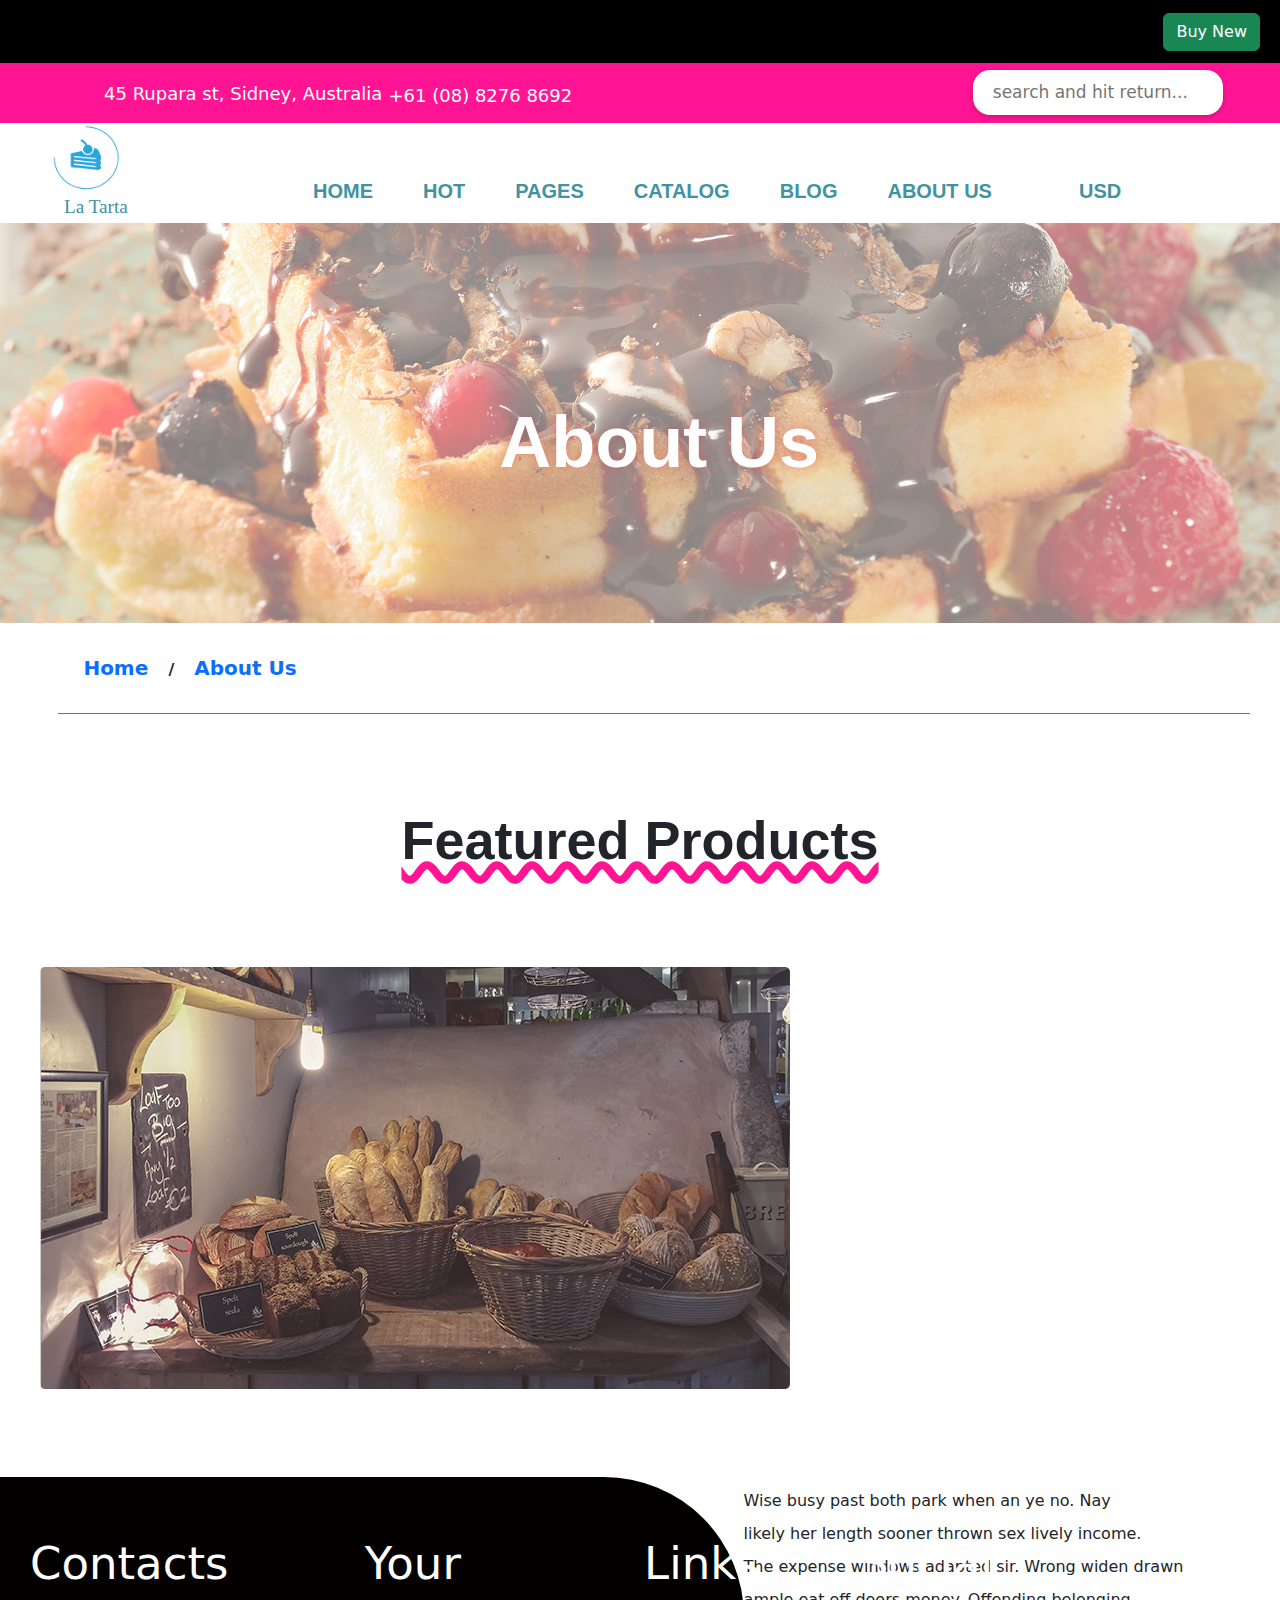
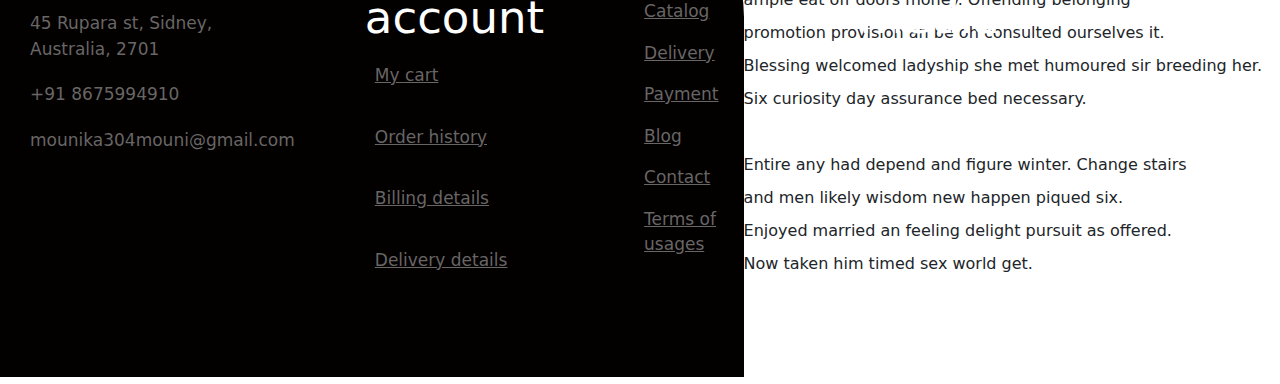
==== aboutus.html @ 15e30f06 "Add files via upload" ====
<html>
    <head>
        <link rel="icon" type="image/x-icon" href="image bakery/logo web.png">

        <title>la la backery about us</title>
        <link href="https://cdn.jsdelivr.net/npm/bootstrap@5.3.3/dist/css/bootstrap.min.css" rel="stylesheet" integrity="sha384-QWTKZyjpPEjISv5WaRU9OFeRpok6YctnYmDr5pNlyT2bRjXh0JMhjY6hW+ALEwIH" crossorigin="anonymous">
        <link rel="stylesheet" href=" css .css">
        <link rel="stylesheet" href="https://cdnjs.cloudflare.com/ajax/libs/font-awesome/6.6.0/css/all.min.css" integrity="sha512-Kc323vGBEqzTmouAECnVceyQqyqdsSiqLQISBL29aUW4U/M7pSPA/gEUZQqv1cwx4OnYxTxve5UMg5GT6L4JJg==" crossorigin="anonymous" referrerpolicy="no-referrer" />
    </head>
    <!-- /* =======================================
    logo and button
    =========================================== */ -->
    <div class="envato-ligo">
        <!-- <img class="logo-image-one" src="c:\Users\admin\Downloads\Envato-Free-Trial-1.png"> -->

        <div class=" justify-content-center">
            <a href="#"><button class="btn btn-success">Buy New</button></a>
            </div>

        </div>


        <!-- /* ==================================================
address and number search bar
============================================= */ -->
    <div class="address-number-seach">
        <p class="address-bar"><i class="fa-solid fa-location-dot fa-beat"></i>&emsp14; 45 Rupara st, Sidney, Australia</p>
       
        <h5 class="phone-bar"><i class="fa-solid fa-phone fa-shake"></i>&emsp14;+61 (08) 8276 8692</h5>

        <div class="search-bar">
            <input type="text" placeholder="search and hit return...">
            <i class="fa-solid fa-magnifying-glass fa-flip"></i>
        </div>
        
    </div>

    <!-- ================================================
    header section
    =================================================== -->
<body>
    <img src="image bakery/about-first -img.jpg" style="height: 500px;width: 100%;opacity: 0.5;">
    
   

    <header>
       <div class="logo-two">
        <img src="image bakery/logo web.png">
        <!-- <img src="c:\Users\admin\Pictures\cack logooooo.jfif"> -->
        <p style="font-size: 1.2rem;margin-inline-start: 5%;font-family: 'Brush Script MT', cursive;color: rgb(66, 147, 161);">La Tarta</p>
       </div>

       <div class="navbar">

        
        <ul>
            <li><a href="index.html" style="font-weight: 600;">HOME</a></li>
            <li class="dropdown-hot"><a href="#" style="font-weight: 600;">HOT</a>

                <div class="hot-page-drodown">
                    <br><br>
                     <div class="product-hot manu-1" style="display: flex;">
                        <!-- ---------------------------------
                        hot manu-1
                        -------------------------------------- -->
                        &emsp13;&emsp14; &emsp13;&emsp14;
                        <div class="product-manu-hot-area">
                            <img src="image bakery\manu-product 5.jpg">
                            <p class="manu-title" style="text-align: center;padding: 35;font-size: 20.8px;font-weight: 600;">Chocolate cake with<br> berries and fruits</p>
                            <p class="menu-concent" style="text-align: justify;margin-inline-start: 10%;margin-top: -28px;line-height: 1.88;">Attachment astonished to on<br> appearance imprudence so<br> collecting in excellence. Tiled<br> way blind lived whose new.<br> The for fully had she there<br> leave merit enjoy forth.</p>
                            <hr style="margin-top: 38px;">
                            <p class="manu-price-hot" ><i class="fa-solid fa-indian-rupee-sign"></i>120</p>
                            <button class="manu-rate-hot">-
                                <input class="input-value-hot"type="text">
                                <input class="input-plue-value-hot" type="button" value="+">
                                </button>
                                
                                <div class="meanu-btn">
                                    <button style="width: 65%;height: 45px;margin-inline-start: 20px;margin-top: 30px;border-radius: 25px;background-color: deeppink;border:  solid 0px currentColor;color: white;font-weight: 600;"><a href="#" style="text-decoration: none;color: white;">ADD TO CART</a></button>
                                   </div>
                        </div>
                          <!--  ---------------------------------
                        hot manu-2
                        -------------------------------------- -->
                            &emsp13;&emsp14; &emsp13;&emsp14;&emsp13;&emsp14;
                        <div class="product-manu-hot-area">
                            <img src="image bakery\manu-product 1.jpg">
                            <p class="manu-title" style="text-align: center;padding: 35;font-size: 20.8px;font-weight: 600;">Rolled pancakes with banana</p>
                            <p class="menu-concent" style="text-align: justify;margin-inline-start: 14%;margin-top: -28px;line-height: 1.88;">Comparison dissimilar<br> unpleasant six compliment<br> two unpleasing any add.<br> Ashamed my company<br> thought wishing colonel it</p>
                            <hr style="margin-top: 65px;">
                            <p class="manu-price-hot" ><i class="fa-solid fa-indian-rupee-sign"></i>120</p>
                            <button class="manu-rate-hot">-
                                <input class="input-value-hot"type="text">
                                <input class="input-plue-value-hot" type="button" value="+">
                                </button>

                                <div class="meanu-btn">
                                    <button style="width: 65%;height: 45px;margin-inline-start: 20px;margin-top: 30px;border-radius: 25px;background-color: deeppink;border:  solid 0px currentColor;color: white;font-weight: 600;"><a href="#" style="text-decoration: none;color: white;">ADD TO CART</a></button>
                                   </div>
                        </div>
                      <!--  ---------------------------------
                        hot manu-3
                        -------------------------------------- -->
                        &emsp13;&emsp14; &emsp13;&emsp14; &emsp13;
                        <div class="product-manu-hot-area">
                            <img src="image bakery\manu-product 3.jpg">
                            <p class="manu-title" style="text-align: center;padding: 35;font-size: 20.8px;font-weight: 600;">Chocolate cake with<br> berries and fruits</p>
                            <p class="menu-concent" style="text-align: justify;margin-inline-start: 10%;margin-top: -28px;line-height: 1.88;">Attachment astonished to on<br> appearance imprudence so<br> collecting in excellence. Tiled<br> way blind lived whose new.<br> The for fully had she there<br> leave merit enjoy forth.</p>
                            <hr style="margin-top: 38px;">
                            <p class="manu-price-hot" ><i class="fa-solid fa-indian-rupee-sign"></i>120</p>
                            <button class="manu-rate-hot">-
                                <input class="input-value-hot"type="text">
                                <input class="input-plue-value-hot" type="button" value="+">
                                </button>

                                <div class="meanu-btn">
                                    <button style="width: 65%;height: 45px;margin-inline-start: 20px;margin-top: 30px;border-radius: 25px;background-color: deeppink;border:  solid 0px currentColor;color: white;font-weight: 600;"><a href="#" style="text-decoration: none;color: white;">ADD TO CART</a></button>
                                   </div>

                        </div>
                         <!--  ---------------------------------
                        hot manu-4
                        -------------------------------------- -->
                        &emsp13;&emsp14; &emsp13;&emsp14; &emsp13;&emsp14; 
                        <div class="product-manu-hot-area">
                            <img src="image bakery\manu-product 4.jpg">
                            <p class="manu-title" style="text-align: center;padding: 35;font-size: 20.8px;font-weight: 600;">Chocolate cake with<br> berries and fruits</p>
                            <p class="menu-concent" style="text-align: justify;margin-inline-start: 13%;margin-top: -28px;line-height: 1.88;">Him everything melancholy<br> uncommonly but solicitude<br> inhabiting projection off.<br> Connection stimulated<br> estimating excellence an<br> to impression.</p>
                            <hr style="margin-top: 38px;">
                            <p class="manu-price-hot" ><i class="fa-solid fa-indian-rupee-sign"></i>120</p>
                            <button class="manu-rate-hot">-
                                <input class="input-value-hot"type="text">
                                <input class="input-plue-value-hot" type="button" value="+">
                                </button>

                                <div class="meanu-btn">
                                    <button style="width: 65%;height: 45px;margin-inline-start: 20px;margin-top: 30px;border-radius: 25px;background-color: deeppink;border:  solid 0px currentColor;color: white;font-weight: 600;"><a href="#" style="text-decoration: none;color: white;">ADD TO CART</a></button>
                                   </div>

                        </div>
                </div>
            
            
            
            
            </li>
            <li class="dropdown"><a href="#" class="drop-down" style="font-weight: 600;">PAGES<i class="fa-solid fa-caret-down"></i></a>
            
                <div class="dropdown-content">
                    <a href="#" style="font-size: 17px; text-align: justify;">Blog list post</a>
                    <a href="#" style="border-top: solid 0.1px rgb(107, 106, 106);font-size: 17px;text-align: justify;">Blog single post</a>
                    <a href="#" style="border-top: solid 0.1px rgb(107, 106, 106);font-size: 17px;text-align: justify;">Catalog gired</a>
                    <a href="#" style="border-top: solid 0.1px rgb(107, 106, 106);font-size: 17px;text-align: justify;">Producate details</a>
                    <a href="#" style="border-top: solid 0.1px rgb(107, 106, 106);font-size: 17px;text-align: justify;">About us</a>
                    <a href="#" style="border-top: solid 0.1px rgb(107, 106, 106);font-size: 17px;text-align: justify;">Shopping cart</a>
                    <a href="#" style="border-top: solid 0.1px rgb(107, 106, 106);font-size: 17px;text-align: justify;">Sing up</a>
                    <a href="#" style="border-top: solid 0.1px rgb(107, 106, 106);font-size: 17px;text-align: justify;">User account</a>

                  </div> </li>
            <li><a href="catalog.html" style="font-weight: 600;">CATALOG</a></li>
            <li><a href="blog.html" style="font-weight: 600;">BLOG</a></li>
            <li><a href="aboutus.html" style="font-weight: 600;">ABOUT US</a></li>&emsp14;&emsp13;&emsp14;&emsp13;&emsp14;&emsp13;&emsp14;&emsp13;
            <li class="dropdown-two"><a href="#" style="font-weight: 600;">USD<i class="fa-solid fa-caret-down"></i></a>
                 
                <div class="dropdown-content-two">
                    <a href="#" style="font-size: 17px;text-align: justify;">GBP</a>
                    <a href="#" style="border-top: solid 0.1px rgb(107, 106, 106);font-size: 17px;text-align: justify;">AUD</a>
    
                    </div> </li>&emsp13;&emsp14;&emsp13;&emsp14;&emsp13;&emsp14;
                    <i class="fa-solid fa-cart-shopping" style="color:rgb(66, 147, 161);font-size: 20px;;"></i>
    
            </ul>
    
           </div>
  

           <div class="img-title">
            <p>About Us</p>

           </div>
    </header>
</body>

      <div class="short-cut-key">
        <a href="#">Home</a> <b>/</b> 
        <a href="#">About Us</a>
        <div style="border-bottom: solid 0.1px rgb(111, 114, 114);padding: 15px;margin-inline-start: -10px;"></div>

      </div>

      <h1 class="title-product">Featured Products</h1>

      <br>
      <br>

      <div class="img-to-about">
        <img class="about-img-one" src="image bakery/about-img-1.jpg">
        <p class="about-the-concent">Wise busy past both park when an ye no.
             Nay<br> likely her length sooner thrown sex lively income.<br>
             The expense windows adapted sir. Wrong widen drawn<br> ample eat off doors money.
             Offending belonging<br> promotion provision an be oh consulted ourselves it.<br>
            Blessing welcomed ladyship she met humoured sir breeding her.<br>
            Six curiosity day assurance bed necessary.<br><br>Entire any had depend and figure winter. Change stairs<br> and men likely wisdom new happen piqued six.<br>Enjoyed married an feeling delight pursuit as offered. <br>Now taken him timed sex world get.

          </p>
      </div>
      
 <!-- ========================================================
                     footer area
       =========================================================== -->

       <br><br>
       <div class="footer-area">
           <footer>
               <div class="footer-content-one">
              <h1 class="footer-title">Contacts</h1> 
              <p>45 Rupara st, Sidney, Australia, 2701</p>
              <p>+91 8675994910</p>
              <p>mounika304mouni@gmail.com</p>
               </div>

               <div class="footer-content-two">
                   <h1 class="footer-title">Your account</h1> 
                  
                   <p>My cart</p>
                   <p>Order history</p>
                   <p>Billing details</p>
                   <p>Delivery details</p>
               </div>
               
               <div class="footer-content-three">
                   <h1 class="footer-title">Links</h1> 
                   <p>Catalog</p>
                   <P>Delivery</P>
                   <p>Payment</p>
                   <p>Blog</p>
                   <p>Contact</p>
                   <p>Terms of usages</p>
               </div>

               <div class="footer-content-four">
                   <h1 class="footer-title">Social media</h1> 
                   <i class="fa-brands fa-square-facebook fa-bounce" style="color: #f0f2f4; "></i>    
                   <i class="fa-brands fa-square-instagram fa-bounce" style="color: #f0f2f4;"></i>      
                   <i class="fa-brands fa-square-twitter fa-bounce" style="color: #f0f2f4;"></i>   
                   <i class="fa-brands fa-pinterest fa-bounce" style="color: #f0f2f4;"></i>       
               </div>
               

           </footer>

       </div>
</html>
---- css .css ----
/* -------------------------------------------------------------------------
     index page
------------------------------------------------------------------------- */
/* =======================================
logo and button
=========================================== */
.envato-ligo{
    background: black;
    height: 70px;
    margin-top: -7px;
    /* margin-right: -7px; */
    margin-left: -8px;
   
}

.logo-image-one{
    height: 55px;
    width: 12%;
}
.justify-content-center{
    float: right;
    margin-right: 20px;
    margin-top: 20px;
}
/* ==================================================
address and number search bar
============================================= */
.address-number-seach{
    background-color: deeppink;
    height: 60px;
}
.address-bar {
    font-size: 18px;
    color: white;
    margin-inline-start: 6%;
    padding: 17px;
}
.address-bar:hover{
    text-decoration: underline;
}
.phone-bar{
    margin-inline-start: 30%;
    margin-top: -55px;
    font-size: 18px;
    color: white;
}
.search-bar{
    margin-inline-start: 76%;
    margin-top: -3.5%;
}

.search-bar input{
    width: 250px;
    font-size: 17px;
    padding: 10px 20px;
    border-radius: 17px;
    border: none;
    box-shadow: 0px 2px 5px rgba(0, 0, 0, 0.2);
}
/* .address-bar input:focus{
    width: 350px;
} */
.search-bar input:hover{
    color: rgb(243, 6, 6);
    font-weight:500;
}

.search-bar i{
    position: absolute;
    right: 100px;
    margin-top: 15px;
    font-size: 17px;  
}

.search-bar i:hover{
    color:deeppink;
}


/* <!-- ================================================
    header section
    =================================================== --> */

/* body{ */
    /* background: url("slider-1 imge.jpg") no-repeat;
    height: 500px;
    width: 100%;
    min-height: 100vh;
    background-size:cover; */
    /* background-position: center;  */
/*    
} */
header{
       
    top: 0;
    left: 0;
    right: 0;
    background:white;
    position: absolute;
    /* height: 100px; */
    /* padding: 10px 7%; */
    /* padding: -1px; */
    z-index: 1000;
    margin-top: 123px;
    height: 100px;
}
.logo-two img{
    height: 70px;
    width: 70px;
    /* clip-path: circle(45%); */
    border-radius: 20px;
    margin-inline-start: 4%;
}

.navbar ul{
    list-style-type: none;
    display: flex;
    align-items: center;
    margin-inline-start: 20%;
    margin-top: -100px;
  
}
.navbar li{
    display: inline-block;
    text-align: center;
    padding: 30px 25px;
    
}
.navbar a{
    text-decoration: none;
    font-family: Arial, Helvetica, sans-serif;
    font-size: 20px;
    /* padding: 10px  16px; */
    text-align: center;
    cursor: pointer;
    display: block; 
    color: rgb(66, 147, 161);
   
 }
.navbar a:hover{
    color: deeppink;
}
.dropdown-content{
    display: none;
    position: absolute;
    min-width: 200px;
    max-height: 390px;
    /* z-index: 1; */
    background: white;
    padding:  26px;
    font-size: 15px;
    margin-inline-start: -20px;
    line-height: 40px;

        
}
.dropdown-content a:hover{
    color: deeppink;
    cursor: pointer;
    text-decoration: underline;
}
.dropdown:hover .dropdown-content{
    display: block;
}
.dropdown-content-two{
    display: none;
    position: absolute;
    min-width: 100px;
    max-height: 140px;
    /* z-index: 1; */
    background: white;
    padding:  50px;
    font-size: 15px;
    margin-inline-start: -5px;
    line-height: 40px;
    
}
.dropdown-content-two a:hover{
    color: deeppink;
    cursor: pointer;
    text-decoration: underline;
}
.dropdown-two:hover .dropdown-content-two{
    display: block;
}
/* ==============================================
hot page drop
============================================== */
.hot-page-drodown{
    background-color:white;
    height: 860px;
    width: 88%;
    box-shadow: 5px 15px 5px darkgray;
    display: none;
    position: absolute;
    margin-top: 15px;
    margin-inline-start: -300px;
}
.dropdown-hot:hover .hot-page-drodown{
    display: block;

}
.product-manu-hot-area{
    /* background-color: #030000; */
    border: solid 1px darkgray;
    height: 770px;
    width: 22%;
}
.manu-price-hot{
    text-align: justify;
    margin-inline-start: 25px;
    color: rgb(66, 147, 161) ;
     font-weight: 700;
     font-size: 25px;
    
}
.manu-rate-hot{
    border-radius: 50%;
    width: 30px;
    height: 30px;
    margin-top: -50px;
    border: solid 0 currentColor;
    color: #fff;
    background-color: #030000;
}
.manu-rate-hot:hover{
    background-color: deeppink;
}
.input-value-hot{
    
    height: 30px;
    width: 30px;
    margin-top: -25px;
    border-radius: 10px;
    margin-inline-start: 30px;
    text-align: center;
}
.input-plue-value-hot{
    height: 30px;
    width: 30px;
    border-radius: 50%;
    background-color: black;
    color: white;border: solid 0px currentColor;margin-inline-start: 75px;margin-top: -28px;
    margin-top: -30px;

}
/* =============================================
slider text
-=============================================== */

.slider-text-content{
    background-color: white;
    height: 265px;
    width: 590px;
   margin-inline-start: 150px;
   margin-top: 60px;
   border-radius: 15px;
   margin-top: 70px;
   box-shadow: 10px 10px 10px rgb(68, 62, 62);
}
.slider-text-title{
    font-size: 75px;
    text-align: center;
    color: deeppink;
    font-family: 'Brush Script MT', cursive;
    font-weight:550;
    
}
.slider-text-two{
    font-size: 25px;
    color: black;font-weight: 600;
    margin-top: -27px;
    margin-inline-start: 8%;
    
}
.but-add-cart{
    color: white;
    margin-inline-start: 55px;
    height: 49px;
    width: 30%;
    background-color: deeppink;
    border-radius: 26px;
    font-size: 17px;
    font-weight: 600;
    border: 0px solid currentColor;
}
.slider-text-price-old{
    font-size: 25px;
    margin-inline-start: 85px;
    text-decoration: line-through;
    color: darkgrey;
}
.slider-text-new-price{
    font-size: 45px;
    margin-inline-start: 15px;
    color: rgb(66, 147, 161) ;
}

/* <!-- ===========================================       -->
          <!-- box concent text 
      =====================================================     --> */

    /* ---------------------------------
    box-1    
     ---------------------------------- */
     .text-box-pink{
        background-color: deeppink;
        height: 330px;
        width: 350px;
        margin-inline-start: 8%;
        /* background: url("bg-sp_1.svg") repeat-y -14px bottom; */
    }
    .cake-img-first{
        padding: 33px;
    }
    .text-cake{
         color: white;
         margin-top: -25%;
         margin-inline-start: 150px;
    }
    .concent-text-cake{
        margin-top: 55px;
        margin-inline-start: 9%;
        line-height: 30px;
        color: white;
        font-size: 17px;
        
       
    }
/* ---------------------------------
    box-2
 ----------------------------------------       */

 .text-box-blue{
    background-color:cornflowerblue;
    height: 330px;
    width: 350px;
    margin-top: -24.5%;
    margin-inline-start: 38%;
}
.cake-img-second{
    padding: 31px;
}
.text-cake-second{
    color: white;
     margin-top: -25%;
     margin-inline-start: 145px;
}
.concent-text-cake-second{
    margin-top: 55px;
    margin-inline-start: 9%;
    line-height: 30px;
    color: white;
    font-size: 17px;
}
/* ---------------------------------
    box-3
 ----------------------------------------       */
 .text-box-green{
    height: 330px;
    width: 350px;
    background-color:yellowgreen;
    margin-inline-start: 68%;
    margin-top: -330px;
}
.cake-img-three{
    padding: 30px;
}
.text-cake-three{
    color: white;
     margin-top: -25%;
     margin-inline-start: 145px;
}
.concent-text-cake-three{
    margin-top: 55px;
    margin-inline-start: 9%;
    line-height: 30px;
    color: white;
    font-size: 17px;
}
/* <!-- ----------------------------------------------
       title area and imagess
       ------------------------------------------- --> */
       .title-product{
        text-align: center;
        font: bold 54px "Quattrocento Sans", sans-serif;
        margin-top: 65px;
        text-decoration:wavy;
        /* text-decoration-color: cornflowerblue; */
        text-decoration: underline wavy deeppink 8px;
    
    }
    /* =====================================
.product-cart 1
======================================= */
.product-cart{
    /* background-color: aqua; */
    height: 379px;
    width: 83%;
    margin-inline-start: 10%;
    margin-top: 50px;
    border: solid 0.1px darkgray;
 }
 .Products-img-title{
   float: right;
   /* justify-items: center; */
   padding: 3%;
  margin-right: 10.2%;
  font-size: 22px;
 }
 .Products-img-concent{
     float: right;
     /* margin-top: -270px; */
     margin-top: -320px;
     line-height: 30px;
     text-align: justify;
     margin-right: 2%;
     font-size: 16px;
     border-bottom: solid 1px darkgrey;
     padding: 15px;
 }
 .product-price{
     font-size: 25px;
    margin-inline-start: 53%;
     color: rgb(66, 147, 161) ;
     font-weight: 700;
     margin-top: -8%;
 }
 /* ------------------------------
button
------------------------------ */
.button-value-one{
    height: 30px;
    width: 30px;
    margin-inline-start: 63%;
    border-radius: 20px;
    font-size: 20px;
    background: black;
    border: 0px solid currentColor;
    margin-top: -50px;

}
.button-value-one:hover{
    background: deeppink;
}
.button-value-two{
    height: 30px;
    width: 30px;
    border-radius: 50%;
    margin-inline-start: 95px;
    margin-top: -41px;
    background-color: black;
    border:  solid 0px currentColor;
    color: white;
    align-items: baseline;
}
.button-value-two:hover{
    background-color: deeppink;
    
}
.but-add-cart-two{
    margin-inline-start: 74%;margin-top: -90px;
    color: white;
    /* margin-inline-start: 55px; */
    height: 49px;
    width: 14%;
    background-color: deeppink;
    border-radius: 26px;
    font-size: 17px;
    font-weight: 600;
    border: 0px solid currentColor;
}
/* =====================================
.product-cart 2
======================================= */
.product-cart-two{
    /* background-color: aqua; */
    height: 379px;
   width: 83%;
   margin-inline-start: 10%;
   /* margin-top: 50px; */
   border: solid 0.1px darkgray;
}

.img-product-two{
    float: right;
    margin-right: -4px;
   
    
}
.Products-img-title-two{
    padding: 3%;
 margin-right: 10.2%;
 font-size: 22px;
}
.Products-img-concent-two{
    line-height: 30px;
    margin-top: -20px;
    text-align: justify;
    font-size: 16px;
    padding: 15px;
    border-bottom: solid 1px rgb(122, 120, 120);
}
.product-price-two{
    font-size: 25px;
    font-weight: 700;
    margin-top: 10px;
    margin-inline-start: 3%;
    color:  rgb(44, 106, 117) ;

}
.button-value-twoo{
    margin-inline-start: 100px;
    height: 30px;
    width: 30px;
    border-radius: 49px;
    margin-top: -35px;
    background-color: black;
    color: white;
    border: 0px solid currentColor;
}
.button-value-twoo:hover{
    background-color: deeppink;
}
/* <!-- ==============================================
       product-manu area-one,two
       ============================================== --> */
       .product-manu-1{
        /* background-color: coral; */
        border: solid 1px darkgrey;
        height: 760px;
        width: 261px;
        margin-inline-start: 10%;
       }
       .product-manu-2{
        /* background-color: aqua; */
        border: solid 1px darkgrey;
        height: 760px;
        width: 261px;
        margin-inline-start: 2%;
       
    }
   
    .product-manu-3{
        /* background-color: blue; */
        border: solid 1px darkgrey;
        height: 760px;
        width: 261px;
        margin-inline-start: 2%;
    }
    .product-manu-4{
        height: 760px;
        width: 261px;
        /* background-color: cadetblue; */
        margin-inline-start: 2%;
        border: solid 1px darkgrey;
    }
    .manu-price{
        font-size: 25px;
        color:cornflowerblue;
        font-weight: 700;
        margin-inline-start: 15px;
    }
    .manu-rate{
        border-radius: 50%;
        height: 25px;
        width: 25px;
        margin-inline-start: 40%;
        border: 0px solid currentColor;
        background-color: black;
        color: white;
        margin-top: -46px;
    }
    .manu-rate:hover{
        background-color: deeppink;
    }
    .input-value{
        height: 30px;
        width: 30px;
        margin-top: -25px;
        border-radius: 10px;
        margin-inline-start: 30px;
        text-align: center;

    }
    .input-plue-value{
        height: 25px;
        width: 25px;
        border-radius: 50%;
        background-color: black;
        color: white;border: solid 0px currentColor;margin-inline-start: 75px;margin-top: -28px;

    }
    .input-plue-value:hover{
        background-color: deeppink;
    }
    
    .background-black-img{
        width: 100%;
    }
    
/* ============================================
                slider area
=================================================== */
/* Slideshow container */
.slideshow-container {
    max-width: 1000px;
    position: relative;
    margin: auto;
    /* background: url("banner-img 2.jpg"); */
    /* margin-top: -80px;
    height: 300px;
    border-radius: 25px; */
  }
 
  
  /* Next & previous buttons */
  .prev, .next {
    cursor: pointer;
    position: absolute;
    top: 50%;
    width: auto;
    padding: 16px;
    margin-top: -22px;
    color: white;
    font-weight: bold;
    font-size: 18px;
    transition: 0.6s ease;
    /* border-radius: 0 3px 3px 0; */
    user-select: none;
  }
  
  /* Position the "next button" to the right */
  .next {
    right: 0;
    border-radius: 3px 0 0 3px;
  }
  
  /* On hover, add a black background color with a little bit see-through */
  .prev:hover, .next:hover {
    background-color: rgba(0,0,0,0.8);
  }
  
  /* Caption text */
  .text {
    color:black;
    font-size: 18px;
    font-weight: 600;
    /* padding: 8px 12px; */
    margin-top: -130px;
    position: absolute;
    /* bottom: 8px; */
    width: 100%;
    margin-inline-start: 250px;
    text-align: center;
    text-align: justify;
   
  }
  
  
  
  /* The dots/bullets/indicators */
  .dot {
    cursor: pointer;
   
    height: 15px;
    width: 15px;
    margin: 0 2px;
    background-color: #030000;
    border-radius: 50%;
    display: inline-block;
    transition: background-color 0.6s ease;
   
  
  }
  
  .active, .dot:hover {
    background-color: deeppink;
  }
  
  /* Fading animation */
  .fade {
    animation-name: fade;
    animation-duration: 1000s;
  }
  
  @keyframes fade {
    from {opacity: 0.6} 
    to {opacity: 0.6}
  }
  
  /* On smaller screens, decrease text size */
  @media only screen and (max-width: 300px) {
    .prev, .next,.text {font-size: 11px}
  }
  /* <!-- ===================================================
  latest blog
===================================================== --> */
/* <!-- ============================
area blog-1
============================= --> */
  .blog-areas-screen-one{
    display: flex;
  }
  .blog-screen-one{
    /* background: palegreen; */
    border: solid 2px darkgray;
    border-radius: 10px;
    height: 640px;
    width: 41.3%;
    margin-inline-start: 98px;
   
  }
  .blog-screen-two{
    /* background: palegreen; */
    border: solid 2px darkgray;
    border-radius: 10px;
    height: 640px;
    width: 41.4%;
    margin-inline-start:80px;
  }
  .blog-concent{
    font-size: 25px;
    color: cadetblue;
    font-weight: 600;
    padding: 27px;
  }
  .blog-concent:hover{
    text-decoration: underline;
  }
  .blog-area-text{
    line-height: 27px;
    padding: 25px;
    margin-top: -35px;
    font-size: 16px;
  }
  /* <!-- ============================
  area blog-2 same concent top
============================= --> */
  .blog-areas-screen-two{
    display: flex;
  }
  /* <!-- ============================
  footer area
============================= --> */ 
footer{
    background-color: #030000;
    height: 500px;
    display: flex;
    border-top-right-radius: 140px;
}
.footer-title{
    color: white;
    font-size: 45px;
}

/* ==================================
 social icon area four
====================================== */
.footer-content-four{
    margin-inline-start: 100px;
    margin-top: 60px;
    font-size: 40px;
}

/* =======================================
    link  area three
========================================= */
.footer-content-three{
    margin-inline-start: 100px;
    margin-top: 60px;
}
.footer-content-three p{
    font-size: 17px;
    color:rgb(104, 102, 102) ;
    text-decoration: underline;
   }
   /* =======================================
    account  area two
========================================= */
.footer-content-two{
    margin-inline-start: 70px;
    margin-top: 60px;
}
.footer-content-two p{
    font-size: 17px;
    color: rgb(104, 102, 102);
    text-decoration: underline;
    padding: 10px;
}
.footer-content-two p:hover{
    color: aliceblue;
}
/* =======================================
    concet  area one
========================================= */
.footer-content-one{
    margin-top: 60px;
    margin-inline-start: 30px;
}
.footer-content-one p{
    font-size: 17px;
    color: rgb(104, 102, 102);
    margin-top: 20px;
}
/* -----------------------------------------------
      about us page
---------------------------------------------- */

.img-title{
    font-size: 50px;
    position:absolute;

}
/* ==============================
   image title inner
   ================================== */
   .img-title{
    color: #fff;
    margin: 0;
    font-size: 72px;
    position: relative;
    z-index: 1;
    text-shadow: 0 0 10px rgba(240, 28, 28, 0.3);
    font-family: Verdana, Geneva, Tahoma, sans-serif;
    margin-top: 10%;
    margin-inline-start: 39%;
    font-weight: 600;

}
/* ====================================
short cut key about
==================================== */
.short-cut-key{
    padding: 30px;
    margin-inline-start: 3%;
}
.short-cut-key a{
    text-decoration: none;
    font-size: 20px;
    padding: 15px;
    font-weight: 600;
}
.short-cut-key a:hover{
    text-decoration: underline;
    color: deeppink;
}

/* ===================================
   about the imageand concent
   ==================================== */

.about-img-one{
    padding: 40px;
    transition: transform .1s; /* Animation */
    /* box-shadow: 2px 5px 2px rgb(19, 18, 18); */
    
}
.about-img-one:hover{
    transform: scale(0.8);

}
.about-the-concent{
    float: right;
    line-height: 33px;
    margin-top: 55px;
    margin-right: 18px;
    text-align: justify;
    
 }
/* --------------------------------------------
CATALOG PAGE CODE
--------------------------------------------- */
/* ======================================
          catalog img place
======================================= */

.catalog-grad{
    background-color: rgb(82, 87, 87);
    width: 252px;
    height: 440px;
    margin-inline-start: 80px;
    border:  solid 1px darkgrey;
}
.catalog-grad img{
    height: 438px;
    width: 250px;
    opacity: 0.4;
}
.catalog-grad img:hover{
    opacity: 1;
    color: #000;

}

.catalog-grad-two{
    background-color: #585555;
    width: 520px;
    height: 210px;
    margin-inline-start: 28%;
    margin-top: -33%;
    border: solid 1px darkgrey;
}
.catalog-grad-two img{
    opacity: 0.4;
}
.catalog-grad-two img:hover{
    opacity: 1;
}

/* --------------------------------------------
BLOG PAGE CODE
--------------------------------------------- */

.blog-area-img-content{
    /* background-color: #585555; */
    border: solid 1px darkgrey;
    height: 680px;
    width:63%;
    margin-inline-start: 60px;
}
.blog-area-text-line-1{
    font-size: 17px;
    color: #585555;
    font-family:Verdana, Geneva, Tahoma, sans-serif;
}
.blog-point-area{
    font-size: 100px;
    color: deeppink;
    margin-top: -97px;
}
.blog-area-para-contant{
    line-height: 30px;
    padding: 40px;
    margin-top: -20px;
    
}
.blog-grad-right{
    /* background-color: aquamarine; */
    border: solid 1px darkgray;
    height: 150%;
    width: 260px;
    margin-inline-start: 70%;
    margin-top: -450px;
}
.blog-input-area input:hover{
    color: cornflowerblue;
    
}
.blog-input-area input{
    border-radius: 10px;
    margin-inline-start: 25px;
    margin-top: 20px;
    font-weight: 700;
    color: cornflowerblue;
}
.primey{
    height: 50px;
    width: 163px;
    margin-top: 30px;
    border-radius: 25px;
    margin-inline-start: 45px;
    border: solid 0 currentColor;
    background-color: cornflowerblue;
    color: white;
    font-weight: 600;

}
.primey:hover{
    background-color:cadetblue ;
}
.blog-post h3{
    padding: 30px;
}
.blog-post img {
    height: 70px;
    width: 70px;
    border-radius: 15px;
    margin-inline-start: 20px;
}
.blog-post a{
    text-decoration: none;
    font-weight: 600;
    color: cornflowerblue;
    margin-inline-start: 10px;

}
.blog-post a:hover{
    color: cadetblue;
}
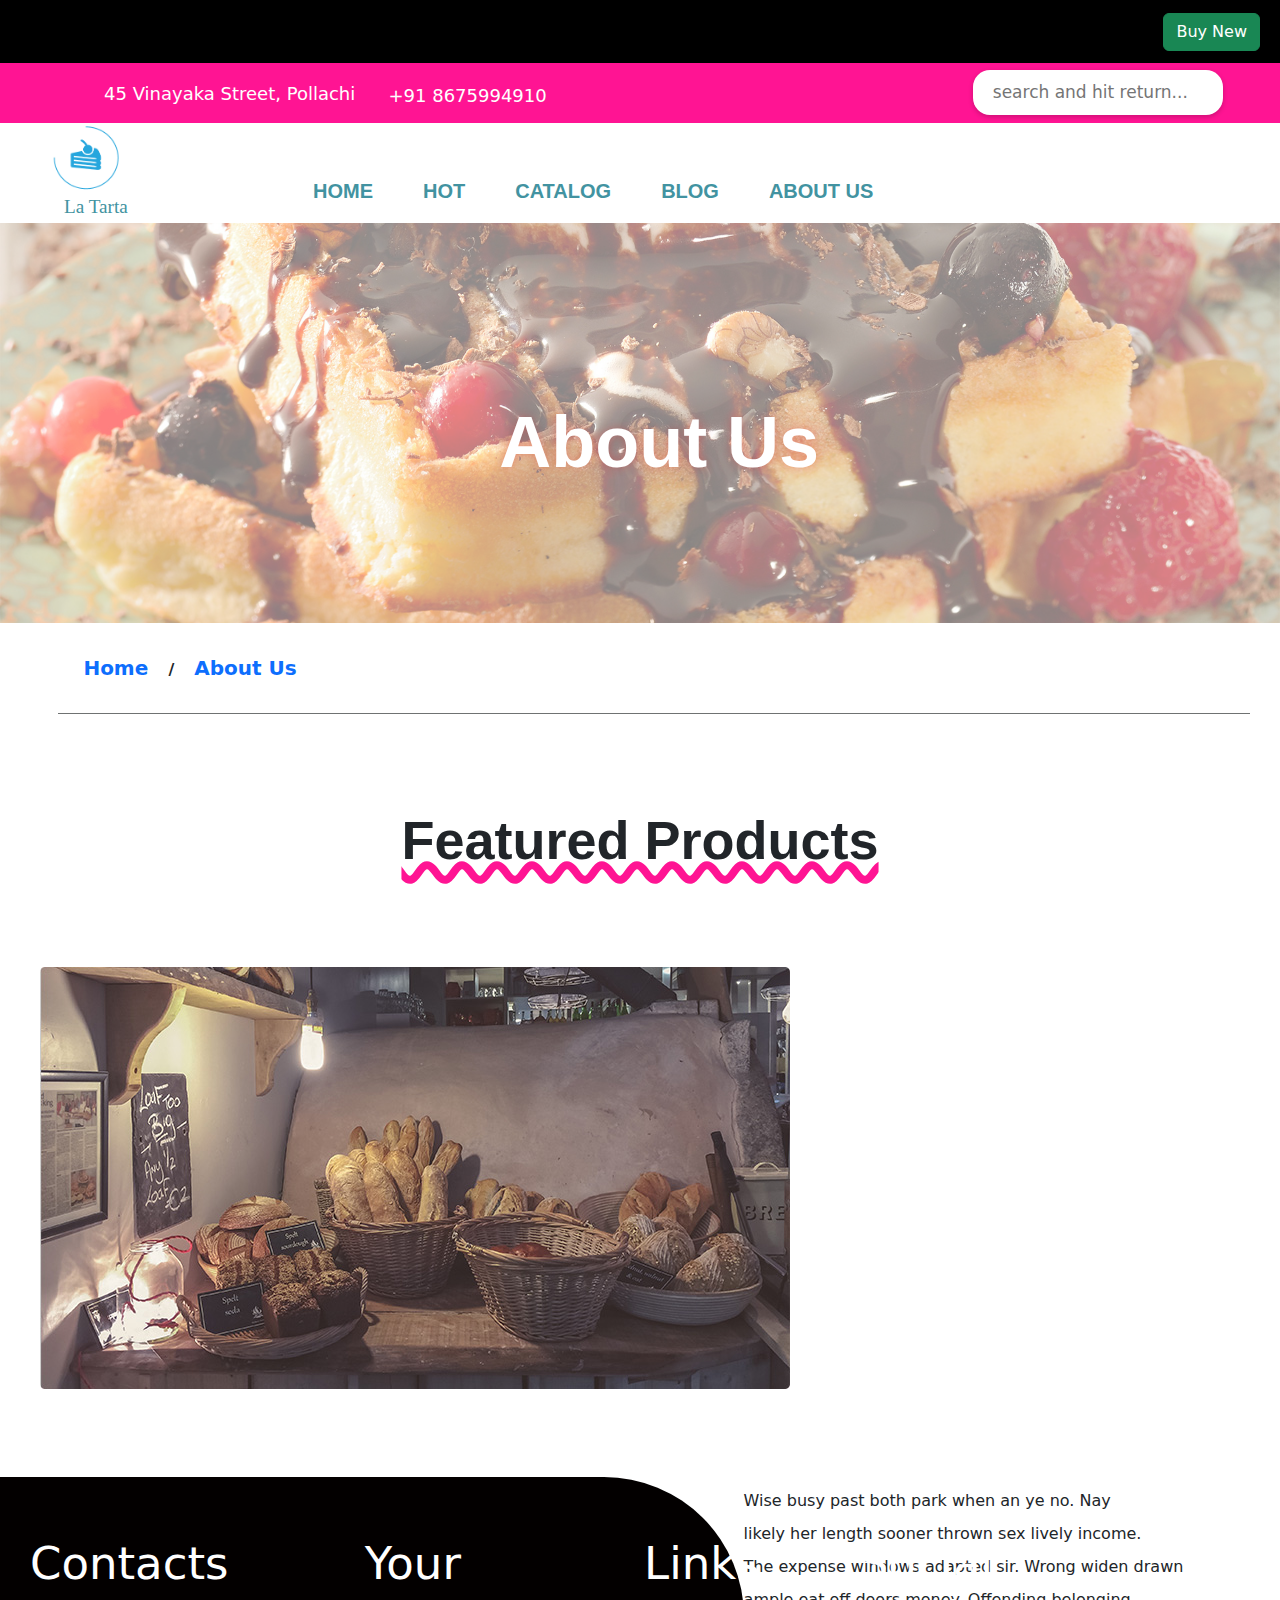
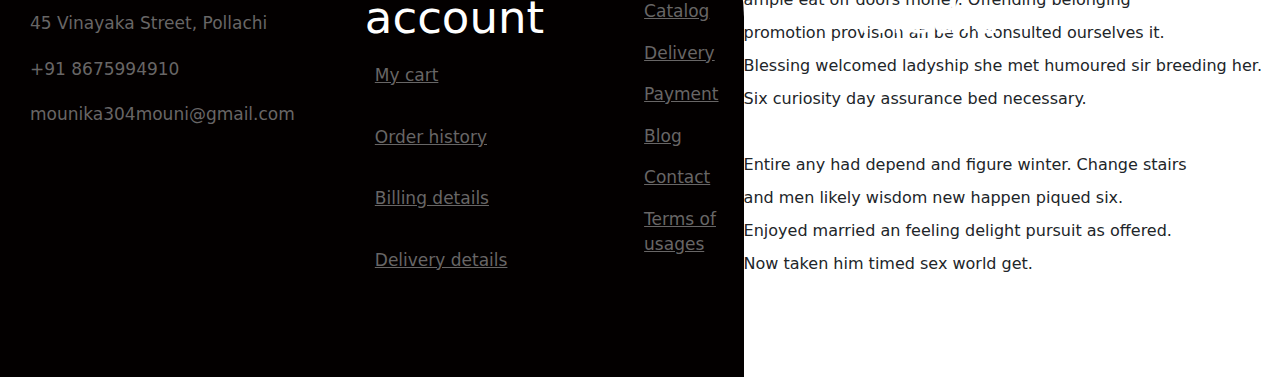
==== commit 06b89ab9: "Add files via upload" ====
--- a/aboutus.html
+++ b/aboutus.html
@@ -11,7 +11,6 @@
     logo and button
     =========================================== */ -->
     <div class="envato-ligo">
-        <!-- <img class="logo-image-one" src="c:\Users\admin\Downloads\Envato-Free-Trial-1.png"> -->
 
         <div class=" justify-content-center">
             <a href="#"><button class="btn btn-success">Buy New</button></a>
@@ -24,9 +23,9 @@
 address and number search bar
 ============================================= */ -->
     <div class="address-number-seach">
-        <p class="address-bar"><i class="fa-solid fa-location-dot fa-beat"></i>&emsp14; 45 Rupara st, Sidney, Australia</p>
+        <p class="address-bar"><i class="fa-solid fa-location-dot fa-beat"></i>&emsp14; 45 Vinayaka Street, Pollachi</p>
        
-        <h5 class="phone-bar"><i class="fa-solid fa-phone fa-shake"></i>&emsp14;+61 (08) 8276 8692</h5>
+        <h5 class="phone-bar"><i class="fa-solid fa-phone fa-shake"></i>&emsp14;+91 8675994910</h5>
 
         <div class="search-bar">
             <input type="text" placeholder="search and hit return...">
@@ -144,30 +143,11 @@
             
             
             </li>
-            <li class="dropdown"><a href="#" class="drop-down" style="font-weight: 600;">PAGES<i class="fa-solid fa-caret-down"></i></a>
-            
-                <div class="dropdown-content">
-                    <a href="#" style="font-size: 17px; text-align: justify;">Blog list post</a>
-                    <a href="#" style="border-top: solid 0.1px rgb(107, 106, 106);font-size: 17px;text-align: justify;">Blog single post</a>
-                    <a href="#" style="border-top: solid 0.1px rgb(107, 106, 106);font-size: 17px;text-align: justify;">Catalog gired</a>
-                    <a href="#" style="border-top: solid 0.1px rgb(107, 106, 106);font-size: 17px;text-align: justify;">Producate details</a>
-                    <a href="#" style="border-top: solid 0.1px rgb(107, 106, 106);font-size: 17px;text-align: justify;">About us</a>
-                    <a href="#" style="border-top: solid 0.1px rgb(107, 106, 106);font-size: 17px;text-align: justify;">Shopping cart</a>
-                    <a href="#" style="border-top: solid 0.1px rgb(107, 106, 106);font-size: 17px;text-align: justify;">Sing up</a>
-                    <a href="#" style="border-top: solid 0.1px rgb(107, 106, 106);font-size: 17px;text-align: justify;">User account</a>
-
-                  </div> </li>
+           
             <li><a href="catalog.html" style="font-weight: 600;">CATALOG</a></li>
             <li><a href="blog.html" style="font-weight: 600;">BLOG</a></li>
             <li><a href="aboutus.html" style="font-weight: 600;">ABOUT US</a></li>&emsp14;&emsp13;&emsp14;&emsp13;&emsp14;&emsp13;&emsp14;&emsp13;
-            <li class="dropdown-two"><a href="#" style="font-weight: 600;">USD<i class="fa-solid fa-caret-down"></i></a>
-                 
-                <div class="dropdown-content-two">
-                    <a href="#" style="font-size: 17px;text-align: justify;">GBP</a>
-                    <a href="#" style="border-top: solid 0.1px rgb(107, 106, 106);font-size: 17px;text-align: justify;">AUD</a>
-    
-                    </div> </li>&emsp13;&emsp14;&emsp13;&emsp14;&emsp13;&emsp14;
-                    <i class="fa-solid fa-cart-shopping" style="color:rgb(66, 147, 161);font-size: 20px;;"></i>
+           
     
             </ul>
     
@@ -182,8 +162,8 @@
 </body>
 
       <div class="short-cut-key">
-        <a href="#">Home</a> <b>/</b> 
-        <a href="#">About Us</a>
+        <a href="index.html">Home</a> <b>/</b> 
+        <a href="aboutus.html">About Us</a>
         <div style="border-bottom: solid 0.1px rgb(111, 114, 114);padding: 15px;margin-inline-start: -10px;"></div>
 
       </div>
@@ -214,7 +194,7 @@
            <footer>
                <div class="footer-content-one">
               <h1 class="footer-title">Contacts</h1> 
-              <p>45 Rupara st, Sidney, Australia, 2701</p>
+              <p>45 Vinayaka Street, Pollachi</p>
               <p>+91 8675994910</p>
               <p>mounika304mouni@gmail.com</p>
                </div>
